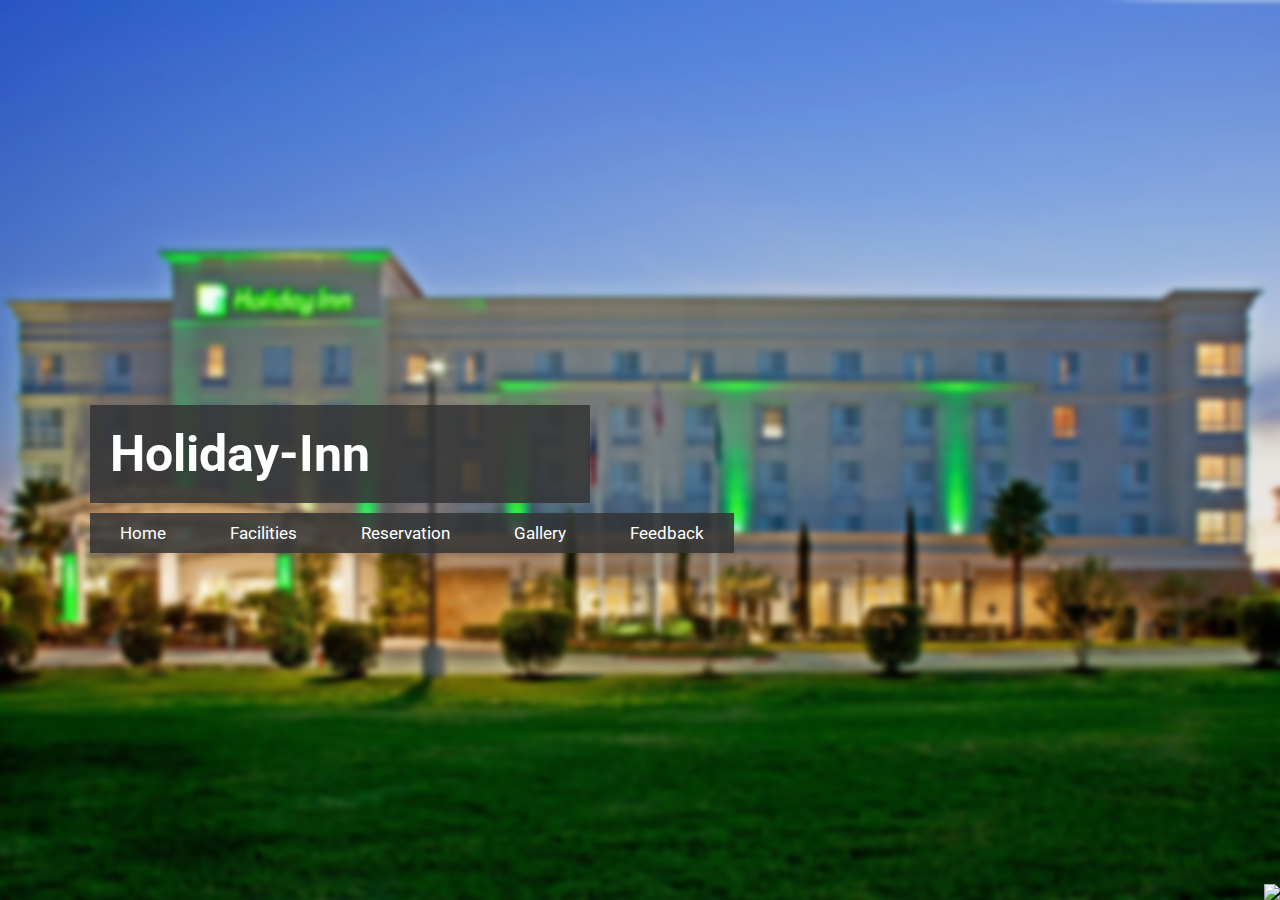
==== index.html @ 6283a038 "Hotel website" ====
﻿<!DOCTYPE html>
<html lang="en">

<head>
	<title>Document</title>
	<link rel="stylesheet" href="css/page.css">
	<link href="https://fonts.googleapis.com/css?family=Roboto:400,700&display=swap" rel="stylesheet">
	<link rel="stylesheet" href="https://cdnjs.cloudflare.com/ajax/libs/font-awesome/4.7.0/css/font-awesome.min.css">
</head>

<body>
	<div class="b1">
		<div class="both">
			<div class="sec1">
					<p class="f1">Holiday-Inn</p>
				</div>
			<div class="sec2">
				<ul class="ul1" style="list-style-type:none">
						<li class="li1"><a href="index.html"
							style="text-decoration:none; font-family: roboto; color: white;">Home</li></a>
						<li class="li1"><a href="Templates/Facility.html"
							style="text-decoration:none; font-family: roboto; color: white;">Facilities</li></a>
					
					<li class="li1"><a href="Templates/Reservation.html" style="text-decoration:none; font-family: roboto; color: white;">Reservation
					</li></a>
					<li class="li1"><a href="Templates/Gallery.html" style="text-decoration:none; font-family: roboto; color: white;">Gallery
						</li></a>
					<li class="last_li li1"><a href="Templates/feedback.html"
							style="text-decoration:none; font-family: roboto; color: white;">Feedback</li></a>
	
				</ul>
			</div>
			
			
	
		</div>
		<img src="logo.png" style="position:absolute; right:0px; bottom:0px;">
	
	</div>
		







	




</body>

</html>
---- css/page.css ----
*{
	box-sizing: border-box;
	margin:0;
	font-family:roboto;
}
.b1{
	background-image:url("../Images/inn1.jpg");
	background-repeat:no-repeat;
	background-attachment:fixed;
	height:100vh;
	width: 100%;
	background-size: cover;

}
.f1{
font-size:50px;  
color:white;
font-weight:bold; 
padding:20px;
top:45%;
width:100%;
}
.ul1{

	width:100%; 
	padding:0px 0px;	
	text-align: center;
}



.li1{
	display:inline-block;
	color:white;
	padding:10px 30px 10px 30px; 	
	font-size: 17px;
}
.li1:hover
{
	background-color: rgba(52,52,52,0.90);
}
.last_li
{
	border-style:none;
}

.both
{
	position: absolute;
	top:45vh;
	left:10vh;
}

.sec1{
	
	background-color: rgba(52,52,52,0.86);

	text-align: left;
	width: 500px;
}
.sec2
{
	margin-top: 10px;
	background-color: rgba(52,52,52,0.86);

}
h1{
	font-size: 50px;
	text-align: left;
	margin-top:5%;
	color: white;
	background-color: rgba(52,52,52,0.86);
	display: inline-block;
	font-weight:normal;
	padding:5px 50px 5px 8.75%;	
}

/*facility stuff*/

.facility_container{
	padding: 55px;
	text-align: center;

}

.displayblock
{
margin-bottom:55px;
height: 300px;
}

.I
{
	display: inline-block;
	vertical-align: top;
	height: 300px;
}
.p1
{
	text-align: left;
	color: white;
	line-height: 1.5rem;
	display: inline-block;
	width: 60%;
	height: 100%;
	margin-left: 20px;
	padding: 30px;
	background-color: rgb(225,70,88);
}

.ul2
{
	column-count: 3;
}

h2{
	font-size:30px;
}

footer
 {
     font-size:30px;
     background-color: white;

}
footer i{
    color:black;
    float:right;
    margin-top: calc(10vh - 15px);
    margin-right: 20px;
    cursor: pointer;
}
.logo{
    height:20vh;
	cursor: pointer;
}
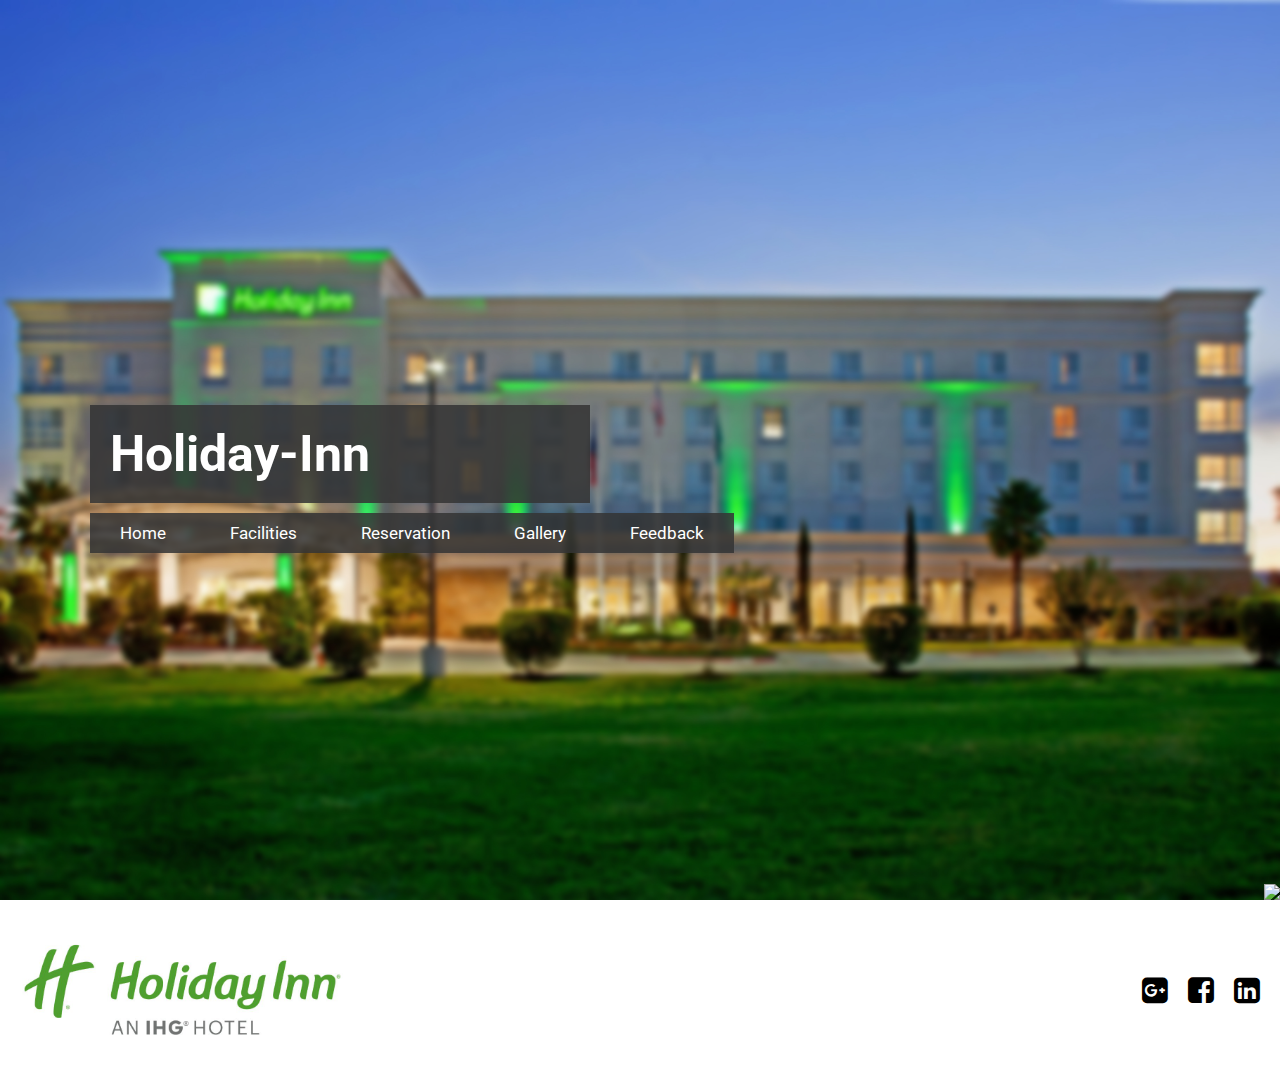
==== commit f0601168: "Feat: footer on home page" ====
--- a/index.html
+++ b/index.html
@@ -43,7 +43,12 @@
 
 
 
-
+	<footer>
+		<img class="logo" src="Images/logo.jpg_large" alt="logo">
+		<i class="fa fa-linkedin-square"></i>
+		<i class="fa fa-facebook-square"></i>
+		<i class="fa fa-google-plus-square"></i>
+	</footer>
 
 	
 
